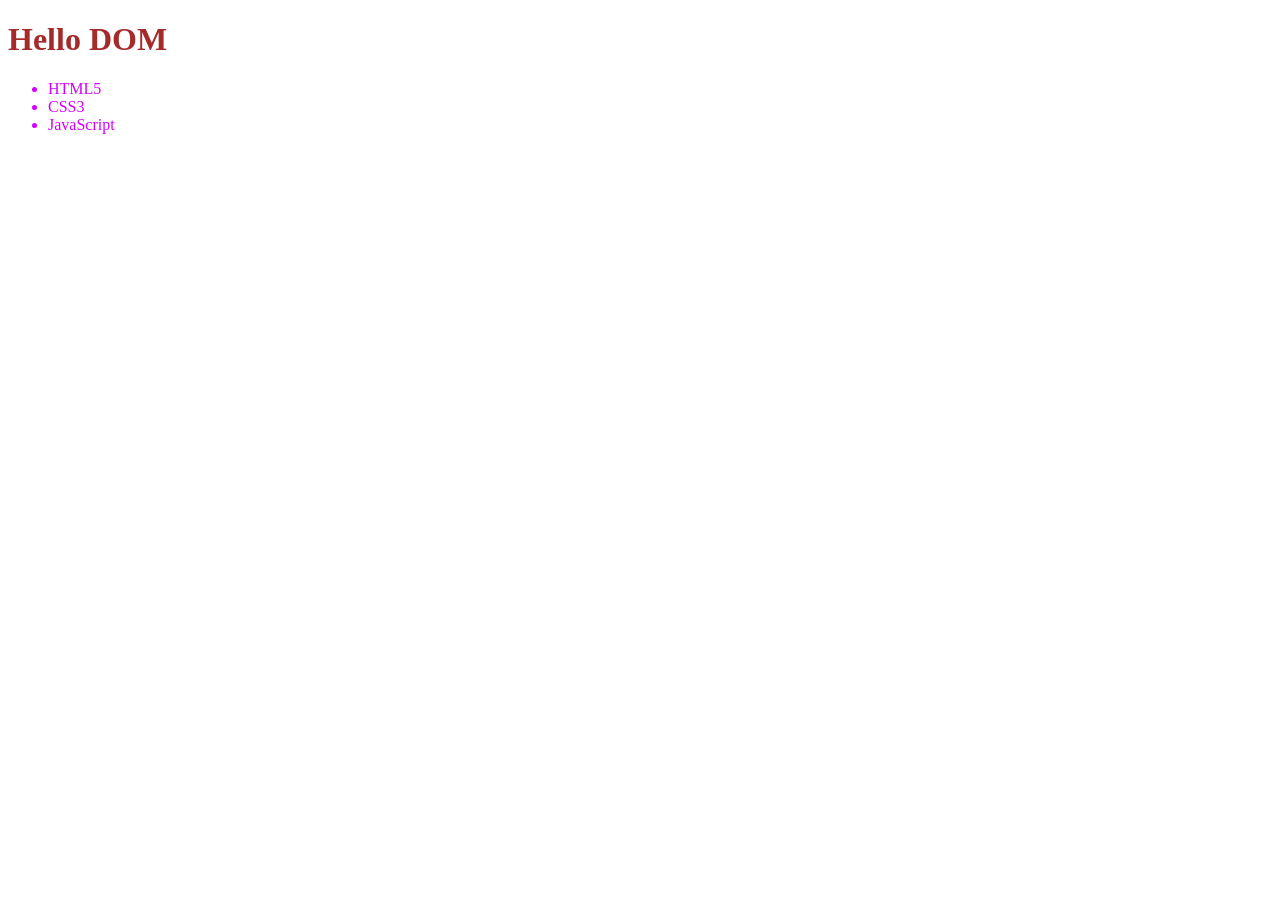
==== index.html @ 01c2f93d "DOM Tour" ====
<!DOCTYPE html>
<html lang="en">
<head>
    <meta charset="UTF-8">
    <meta name="viewport" content="width=device-width, initial-scale=1.0">
    <title>DOM Tour</title>

    <link rel="stylesheet" href="style.css">

    <style>
        h1{
            color: brown;
        }
    </style>
</head>
<body>

    <main>
        <h1>Hello DOM</h1>
        <ul>
            <li>HTML5</li>
            <li>CSS3</li>
            <li>JavaScript</li>
        </ul>
    </main>
    
    <script>
        console.log("Hello JavaScript");
    </script>
    
    <script src="script.js"></script>
</body>
</html>
---- style.css ----
li{
    color: rgb(212, 0, 255);
}
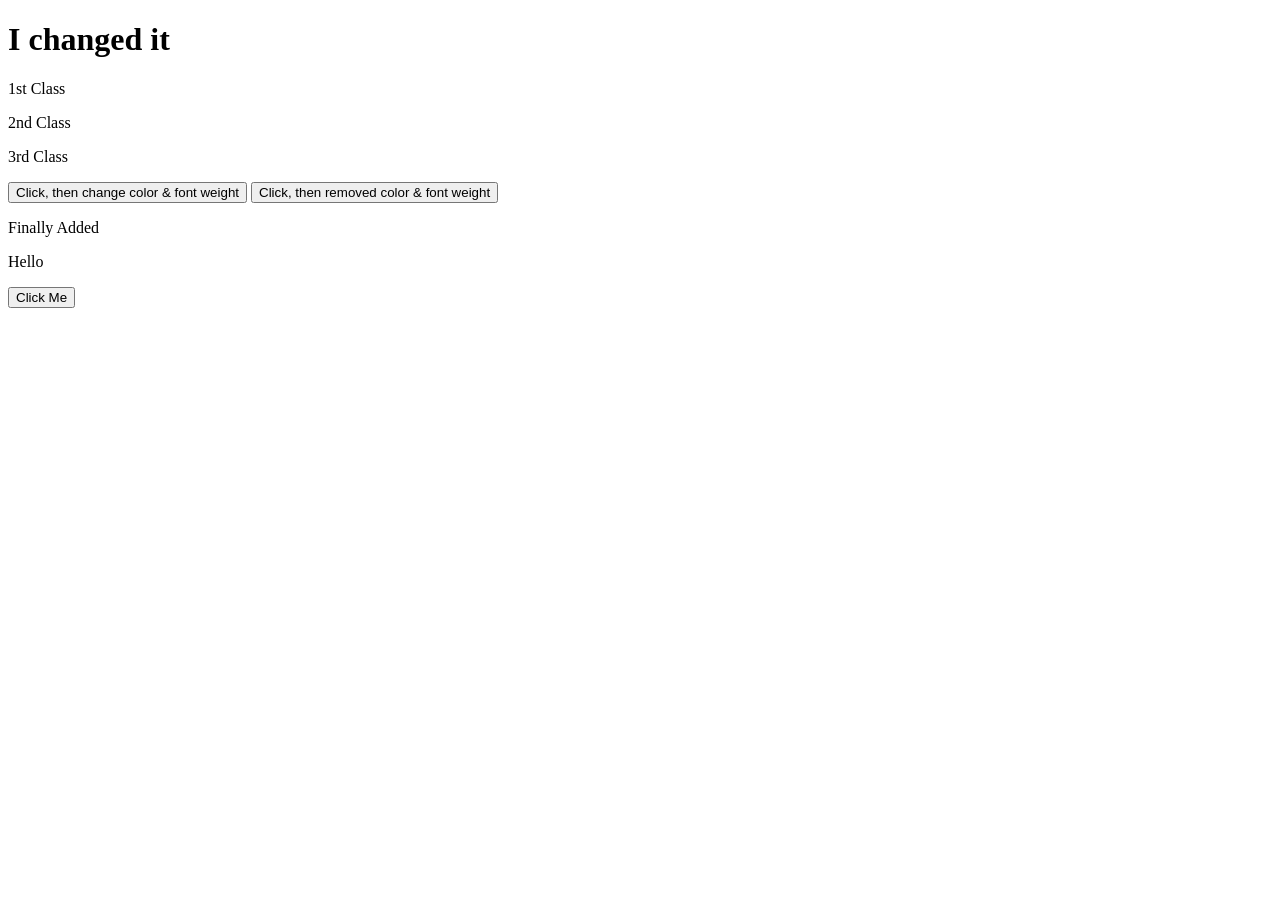
==== commit 424d1728: "Explore DOM" ====
--- a/index.html
+++ b/index.html
@@ -3,31 +3,37 @@
 <head>
     <meta charset="UTF-8">
     <meta name="viewport" content="width=device-width, initial-scale=1.0">
-    <title>DOM Tour</title>
-
-    <link rel="stylesheet" href="style.css">
+    <title>Document</title>
 
     <style>
-        h1{
+        .color{
             color: brown;
+        }
+        .bold{
+            font-weight: bolder;
         }
     </style>
 </head>
 <body>
+    <div>
+        <h1 id="header">This is Header</h1>
+        <p class="text">Lorem ipsum dolor sit amet.</p>
+        <p class="text">Sunt at exercitationem ipsum voluptatem.</p>
+        <p class="text">Quidem harum ipsa dolores facilis?</p>
 
-    <main>
-        <h1>Hello DOM</h1>
-        <ul>
-            <li>HTML5</li>
-            <li>CSS3</li>
-            <li>JavaScript</li>
-        </ul>
-    </main>
-    
-    <script>
-        console.log("Hello JavaScript");
-    </script>
-    
+        <button id="btn-set">Click, then change color & font weight</button>
+        <button id="btn-removed">Click, then removed color & font weight</button>
+    </div>
+
+    <div id="add-p-tag">
+        
+    </div>
+
+    <div id="added-child-element">
+
+    </div>
+
+
     <script src="script.js"></script>
 </body>
 </html>
